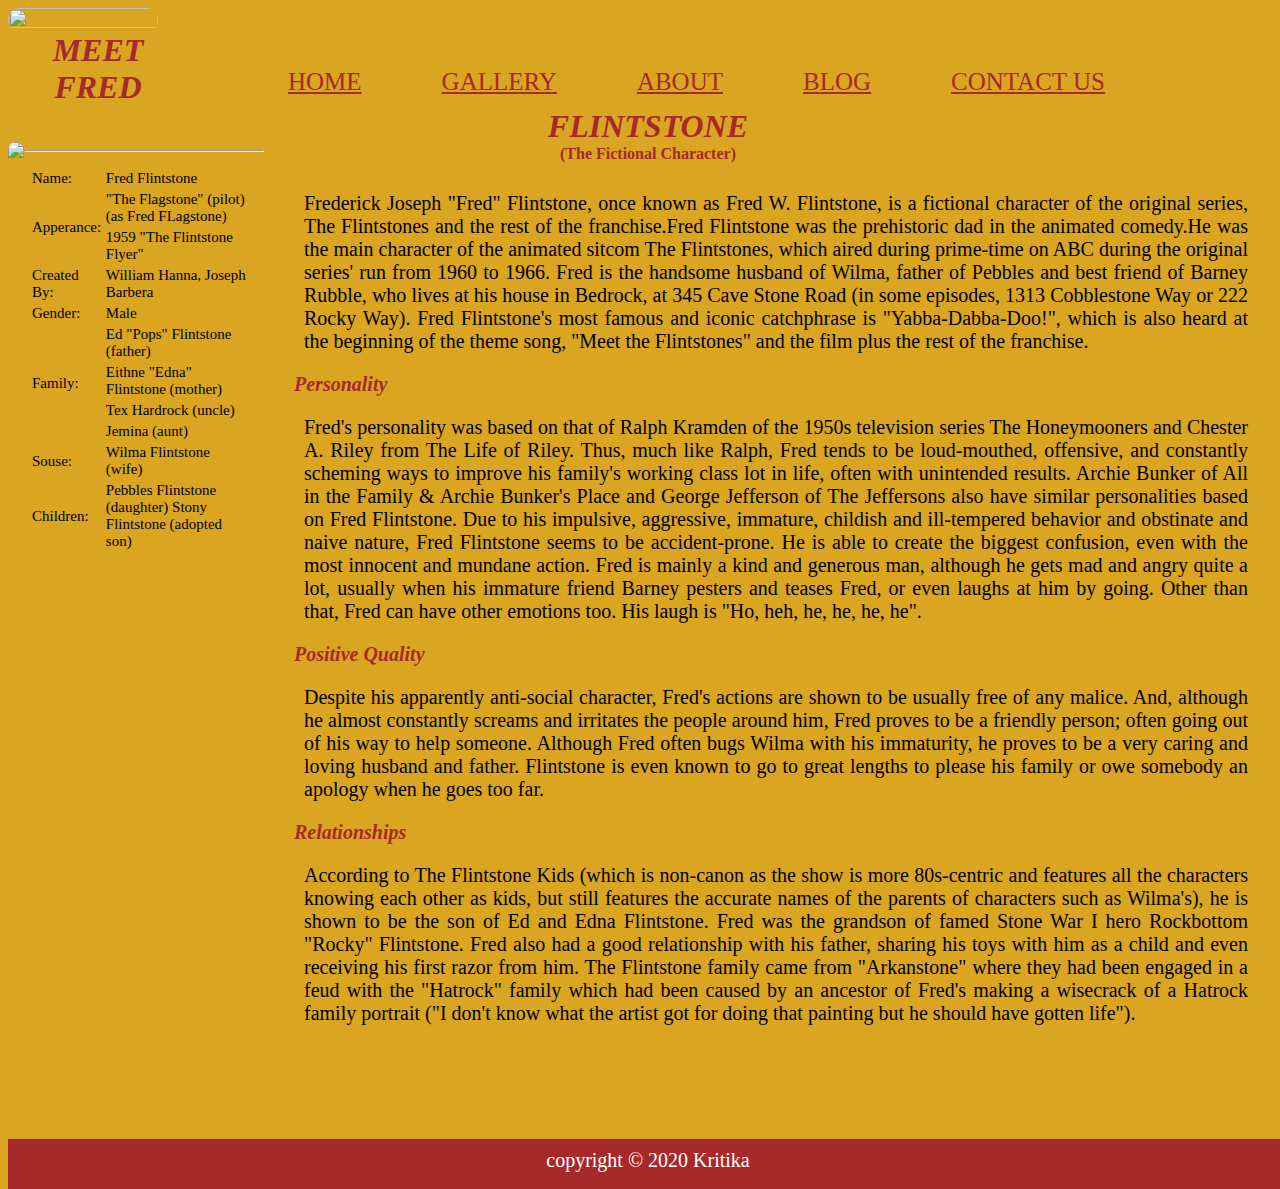
==== index.html @ 78058a6c "Final Commit" ====
<!DOCTYPE html>
<html>
    <head>
        <title>Home</title>
        <meta name="viewport" content="width=device-width ,initial-scale= ">
        <link rel="stylesheet" type="text/css" href="style.css">

    </head>
    <body>
       <div id="main">
           <div class="header"> 
               <div class="image"><a href="index.html" ><img  class="logo" src="C:\Users\HP\projects\masai\sprint-1\photos\logo.jpg" >  </a>
               <div class="nav-bar">  <a class="link" href="index.html">HOME</a>
                <a   class="link" href="gallery.html"> GALLERY</a>
                <a  class="link" href="about.html">ABOUT</a>
                <a  class="link" href="blog.html">BLOG</a>
                <a  class="link" href="contact_us.html">CONTACT US</a></div>  </div>

         

            </div>

            <div id="firstpage"> 
                <div class="class1"> <h1 class="head-one"> MEET FRED FLINTSTONE </h1>
                <h4 class="head-one">  (The Fictional Character) </h4> </div> 
                <div class="class2" >
               <img id="fred"src="C:\Users\HP\projects\masai\sprint-1\photos\img1.jpg" >  <hr>
                <div > 
                    <table id="table">
                        <tr>
                            <td> Name:</td>
                            <td>Fred Flintstone</td> 
                        </tr>
                        <tr> 
                            <td rowspan="2">  Apperance:</td> 
                             <td>"The Flagstone" (pilot)<br>  (as Fred FLagstone)  </td>
                          <tr>    <td>1959 "The Flintstone Flyer"  </td> </tr></tr>
                        <tr><td> Created By:</td><td> William Hanna,  Joseph Barbera</td></tr>
                        <tr><td> Gender:</td><td> Male </td></tr>

                <td rowspan="4" > Family:</td> 
                            <td > Ed "Pops" Flintstone (father)</td>
                       <tr>  <td> Eithne "Edna" Flintstone (mother)</td>  </tr> 
                       <tr>     <td> Tex Hardrock (uncle)</td></tr> 
                       <tr>      <td>Jemina (aunt)</td> </tr>
                        </tr> 
                           <tr> <td> Souse: </td> <td> 	Wilma Flintstone (wife)</td></tr>
                           <tr><td> Children:</td> <td> 	Pebbles Flintstone (daughter)
                            Stony Flintstone (adopted son)</td></tr>
                           </table>
                </div>
                </div>
                </div> 
               
                <div class="about" id="about-id">
                    <div> 
                        <p  class="float">Frederick Joseph "Fred" Flintstone, once known as Fred W. Flintstone, is a fictional character of the original series, 
                        The Flintstones and the rest of the franchise.Fred Flintstone was the prehistoric dad in the animated comedy.He was the  main character of the animated sitcom The Flintstones, which aired during prime-time on ABC 
                        during the original series' run from 1960 to 1966. Fred is the handsome husband of Wilma, father of Pebbles and best friend of Barney Rubble, 
                        who lives at his house in Bedrock, at 345 Cave Stone Road (in some episodes, 1313 Cobblestone Way or 222 Rocky Way).
                        Fred Flintstone's most famous and iconic catchphrase is "Yabba-Dabba-Doo!", which is also heard at the beginning of the theme song, 
                        "Meet the Flintstones" and the film plus the rest of the franchise. </p>
                        <h3> Personality</h3>
                        <p class="float">Fred's personality was based on that of Ralph Kramden of the 1950s television series The Honeymooners and Chester A. 
                            Riley from The Life of Riley. Thus, much like Ralph, Fred tends to be loud-mouthed, offensive, and constantly scheming 
                            ways to improve his family's working class lot in life, often with unintended results. Archie Bunker of All in the Family & 
                            Archie Bunker's Place and George Jefferson of The Jeffersons also have similar personalities based on Fred Flintstone. Due to his impulsive, 
                            aggressive, immature, childish and ill-tempered behavior and obstinate and naive nature, Fred Flintstone seems to be accident-prone. 
                            He is able to create the biggest confusion, even with the most innocent and mundane action.
                            Fred is mainly a kind and generous man, although he gets mad and angry quite a lot, usually when his immature friend Barney pesters and teases Fred, 
                            or even laughs at him by going. Other than that, Fred can have other emotions too. His laugh is "Ho, heh, he, he, he, he".
                        </p>
                        <h3>Positive Quality</h3>
                        <p class="float"> Despite his apparently anti-social character, Fred's actions are shown to be usually free of any malice. And, although he almost 
                            constantly screams and irritates the people around him, Fred proves to be a friendly person; often going out of his way to help someone.
                            Although Fred often bugs Wilma with his immaturity, he proves to be a very caring and loving husband and father. 
                            Flintstone is even known to go to great lengths to please his family or owe somebody an apology when he goes too far.</p>

                            <h3>Relationships</h3>
                            <p class="float"> According to The Flintstone Kids (which is non-canon as the show is more 80s-centric and features all the characters knowing each other as kids, but still features the accurate names of the parents of characters such as Wilma's),
                                 he is shown to be the son of Ed and Edna Flintstone. Fred was the grandson of famed Stone War I hero Rockbottom "Rocky" Flintstone. Fred also had a good relationship with his father, sharing his toys with him as a child and even receiving his first razor from him.
                                 The Flintstone family came from "Arkanstone" where they had been engaged in a feud with the "Hatrock" family which had been caused by an ancestor of Fred's making a wisecrack of a Hatrock family portrait ("I don't know what the artist got for doing that painting but he should have gotten life"). 
                                 </p>
                    </div>
                </div> 






                   
                   
                   
                
                
                </div>  


            </div>
        

           
          
           <div class="footer">
               <footer>
                   <p> copyright &copy; 2020 Kritika</p>
               </footer> 

           </div>



























       </div>
    </body>
</html>
---- style.css ----
body{
    background-color: goldenrod;
    width: 100%;
    margin-bottom: 0px;
}
.header image{
    width: 100%;
    height: 80%;
    float:left;
}
.nav-bar{
    height: 40px;
     width:900px;
     float: right;
      margin: 60px 100px 0px 100px;
}
.nav-bar a{
    position: relative;
    display: block;
    color:brown;
    font-size: 25px;
}
.link{
    float: left;
    padding-right: 80px;
    
}
 .logo{
    border-radius: 90px;
    width: 150px;
}
.nav-bar a:hover{
    
    color: crimson
}
.footer > footer{
    background-color: brown;
    height:50px;
    margin-top: 5%;
}
.footer p{
    text-align: center;
    color: white;
    font-size: 20px;
    padding: 10px; 
       
}

/* contact style css */ 
#form-div{
    height: 800px;
    display: flex;
    direction: columns;
    padding-left:100px;
    padding-bottom: 1px;
    }
    .form-left{
        height: 500px;
        width: 400px;
        margin-right:100px ;
        padding: 50px;

    }
    .form1{
        background-color: lightgray;
        border-radius: 5px;
        padding: 20px;
        height: 400px;
        width: 350px;
    }

    .form1 div{
        margin: 30px;
        width: 100px;
        height: 25px;
    }
input, textarea{
    font-size: 20px;
    padding: 10px;
    margin: 10px;
    font-family:Georgia, 'Times New Roman', Times, serif;
}
button {
    font-family:Georgia, 'Times New Roman', Times, serif;
    margin: 12px;
    padding: 14px 2px;
    margin: 40px 0;
    width: 200px;
    border-radius: 5px;
    background-color: crimson;
}
div > h2{
    color:brown;
    font-size: 30px;
    text-align: center;
}
h3 ~ p{
    font-size: 20px;
}

/* index style css */
.head-one{
    text-align: center;
    padding: 0px;
    margin: 0px;
    font-family: Georgia, 'Times New Roman', Times, serif;
    color: brown;
}

.class1{
    width: 100%;
    height: 100px;           
    margin-bottom: 10px;
}
.about{
    display: flex;
    padding: 10px;
    margin: 10px;
    
}

p + h3 {
    color:brown;
    font-family: 'Times New Roman', Times, serif   ;
    padding: 0px;
    margin: 0px;
}
.about div
{
    margin: 10px;
    padding: 10px;
    
}
.about-id{
    flex: wrap;
}
.float {
    float: left;
    font-size: 20px;
    font-family: 'Times New Roman', Times, serif;
    padding-left: 10px;
    line-height: normal;
    padding-bottom: 0px;
    text-align: justify;
}
#fred{
   height:46%;
   float: left;
  
   
}
.class2{
     width:20%; float: left;
     height: 800px;
     
}
#table{
    text-align: left;
    margin:10px;
    padding: 5px;
    font-family: Georgia, 'Times New Roman', Times, serif;
    font-size: 15px;

}


/* gallery style css */

img{
    height: 100%;
    border-radius: 10px;
}


.image-div {
  display: grid;
  grid-gap: 20px;
  grid-template-columns: 200px 200px 200px 200px 200px 200px;
  grid-template-rows: 200px ; 
  padding: 20px;
}

.image-div div {
  background: goldenrod;
  font-size: 30px;
  text-align: center;
}
h3  {
    text-align: left;
    color: brown;
    font-family: Georgia, 'Times New Roman', Times, serif;
    font-size: 20px;
    font-style: italic;
   
}

/* blog style css */

.blog-div{
    display: flex;
    margin:10px;
}
.blog-div div{
    margin: 5px;
    padding: 20px;
}
#blog-column{
        flex-direction: column;
        margin: 100px;
       
}

.facts{
    flex-wrap: wrap;
    border-radius: 20px;
    border:1px solid crimson;
}
#blog-img{
    width: 20%;
    padding-left:150px;
   
}
h1 {
    text-align: left;
    color: brown;
    font-family: Georgia, 'Times New Roman', Times, serif;
    font-style: italic;

}
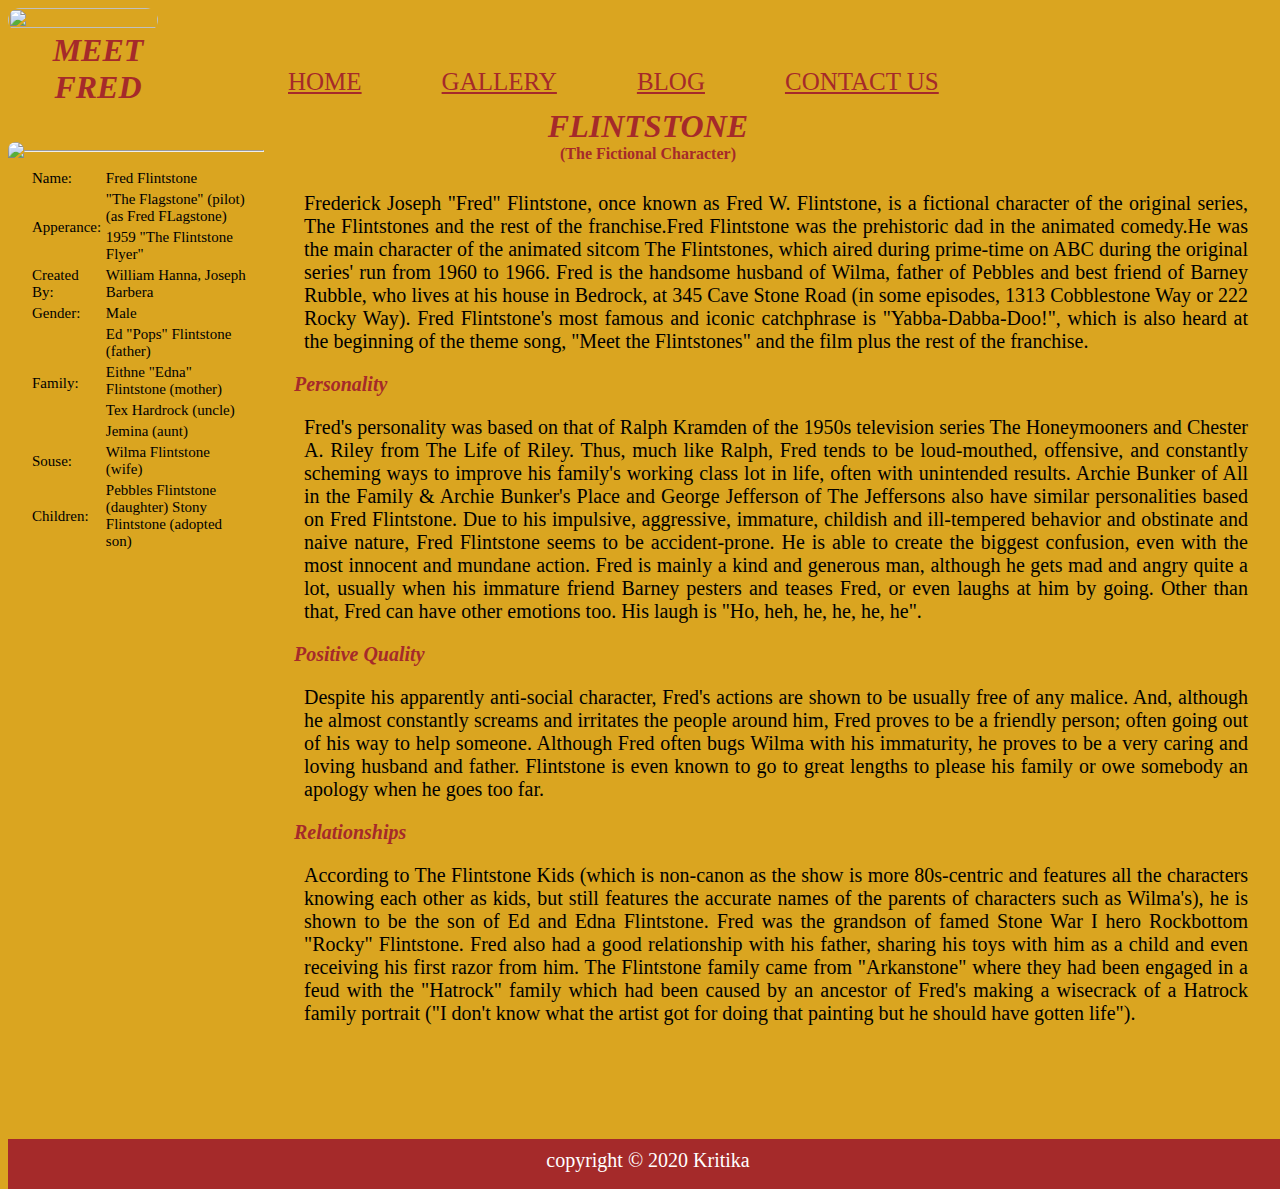
==== commit f5dd6501: "Final Commit" ====
--- a/index.html
+++ b/index.html
@@ -12,7 +12,7 @@
                <div class="image"><a href="index.html" ><img  class="logo" src="C:\Users\HP\projects\masai\sprint-1\photos\logo.jpg" >  </a>
                <div class="nav-bar">  <a class="link" href="index.html">HOME</a>
                 <a   class="link" href="gallery.html"> GALLERY</a>
-                <a  class="link" href="about.html">ABOUT</a>
+        
                 <a  class="link" href="blog.html">BLOG</a>
                 <a  class="link" href="contact_us.html">CONTACT US</a></div>  </div>
 
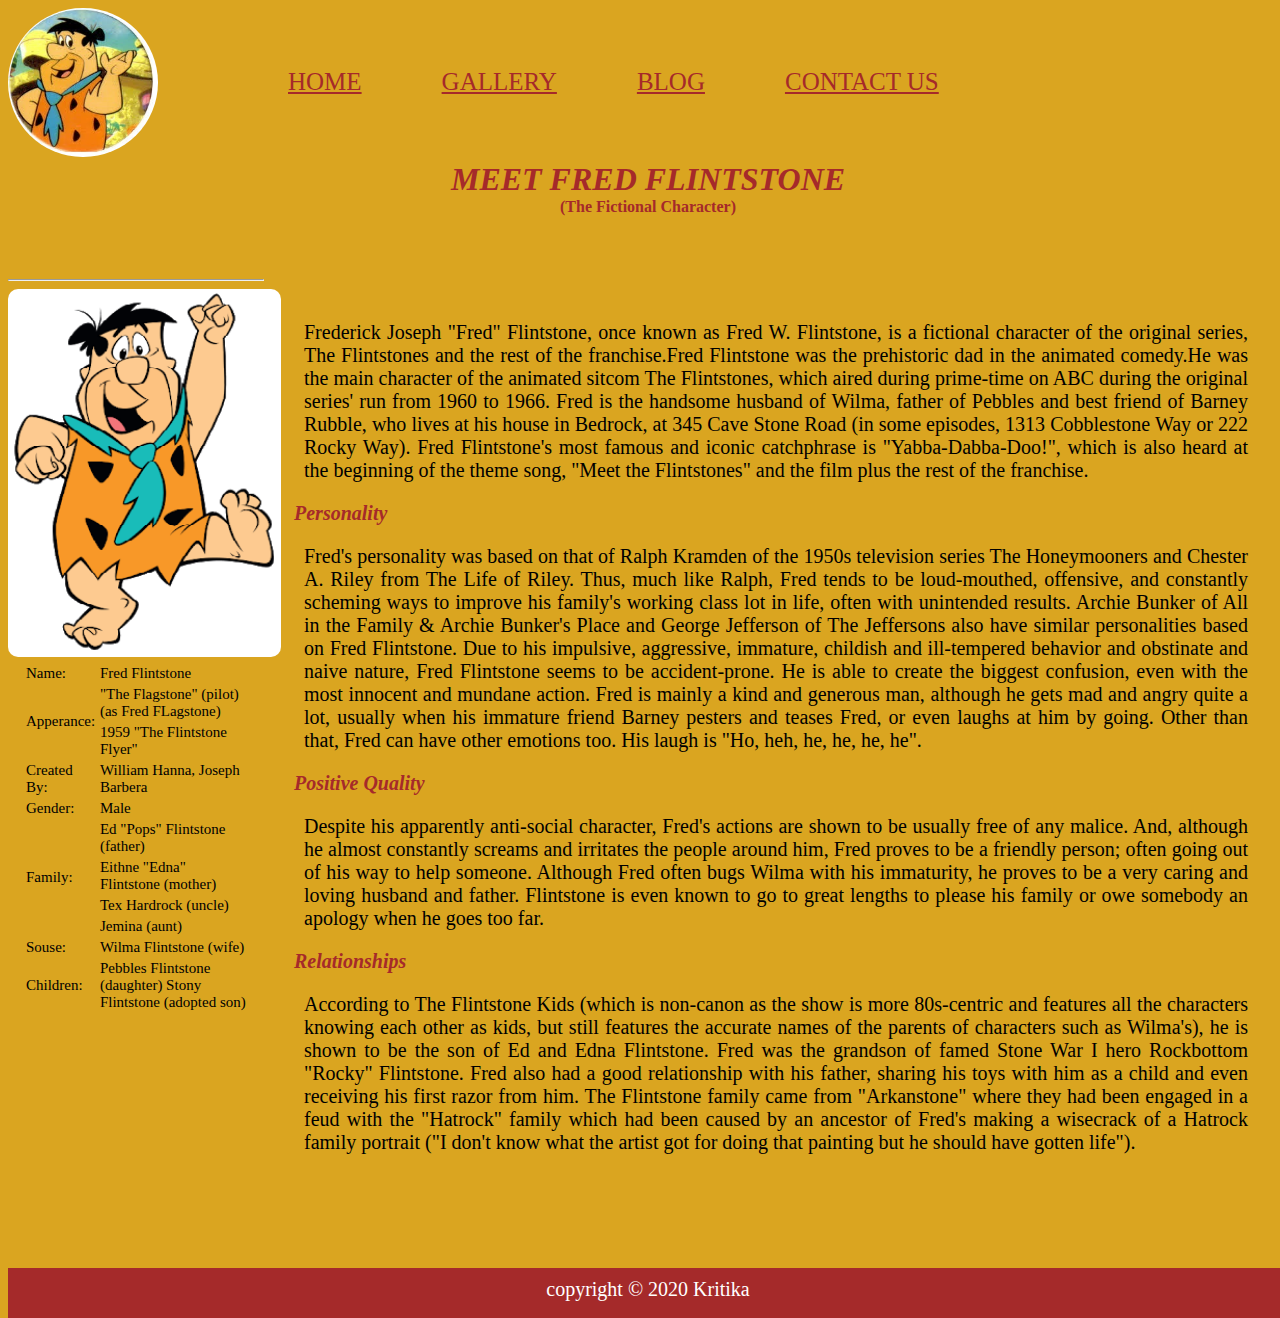
==== commit 47b744f3: "Add files via upload" ====
--- a/index.html
+++ b/index.html
@@ -1,140 +1,140 @@
-<!DOCTYPE html>
-<html>
-    <head>
-        <title>Home</title>
-        <meta name="viewport" content="width=device-width ,initial-scale= ">
-        <link rel="stylesheet" type="text/css" href="style.css">
-
-    </head>
-    <body>
-       <div id="main">
-           <div class="header"> 
-               <div class="image"><a href="index.html" ><img  class="logo" src="C:\Users\HP\projects\masai\sprint-1\photos\logo.jpg" >  </a>
-               <div class="nav-bar">  <a class="link" href="index.html">HOME</a>
-                <a   class="link" href="gallery.html"> GALLERY</a>
-        
-                <a  class="link" href="blog.html">BLOG</a>
-                <a  class="link" href="contact_us.html">CONTACT US</a></div>  </div>
-
-         
-
-            </div>
-
-            <div id="firstpage"> 
-                <div class="class1"> <h1 class="head-one"> MEET FRED FLINTSTONE </h1>
-                <h4 class="head-one">  (The Fictional Character) </h4> </div> 
-                <div class="class2" >
-               <img id="fred"src="C:\Users\HP\projects\masai\sprint-1\photos\img1.jpg" >  <hr>
-                <div > 
-                    <table id="table">
-                        <tr>
-                            <td> Name:</td>
-                            <td>Fred Flintstone</td> 
-                        </tr>
-                        <tr> 
-                            <td rowspan="2">  Apperance:</td> 
-                             <td>"The Flagstone" (pilot)<br>  (as Fred FLagstone)  </td>
-                          <tr>    <td>1959 "The Flintstone Flyer"  </td> </tr></tr>
-                        <tr><td> Created By:</td><td> William Hanna,  Joseph Barbera</td></tr>
-                        <tr><td> Gender:</td><td> Male </td></tr>
-
-                <td rowspan="4" > Family:</td> 
-                            <td > Ed "Pops" Flintstone (father)</td>
-                       <tr>  <td> Eithne "Edna" Flintstone (mother)</td>  </tr> 
-                       <tr>     <td> Tex Hardrock (uncle)</td></tr> 
-                       <tr>      <td>Jemina (aunt)</td> </tr>
-                        </tr> 
-                           <tr> <td> Souse: </td> <td> 	Wilma Flintstone (wife)</td></tr>
-                           <tr><td> Children:</td> <td> 	Pebbles Flintstone (daughter)
-                            Stony Flintstone (adopted son)</td></tr>
-                           </table>
-                </div>
-                </div>
-                </div> 
-               
-                <div class="about" id="about-id">
-                    <div> 
-                        <p  class="float">Frederick Joseph "Fred" Flintstone, once known as Fred W. Flintstone, is a fictional character of the original series, 
-                        The Flintstones and the rest of the franchise.Fred Flintstone was the prehistoric dad in the animated comedy.He was the  main character of the animated sitcom The Flintstones, which aired during prime-time on ABC 
-                        during the original series' run from 1960 to 1966. Fred is the handsome husband of Wilma, father of Pebbles and best friend of Barney Rubble, 
-                        who lives at his house in Bedrock, at 345 Cave Stone Road (in some episodes, 1313 Cobblestone Way or 222 Rocky Way).
-                        Fred Flintstone's most famous and iconic catchphrase is "Yabba-Dabba-Doo!", which is also heard at the beginning of the theme song, 
-                        "Meet the Flintstones" and the film plus the rest of the franchise. </p>
-                        <h3> Personality</h3>
-                        <p class="float">Fred's personality was based on that of Ralph Kramden of the 1950s television series The Honeymooners and Chester A. 
-                            Riley from The Life of Riley. Thus, much like Ralph, Fred tends to be loud-mouthed, offensive, and constantly scheming 
-                            ways to improve his family's working class lot in life, often with unintended results. Archie Bunker of All in the Family & 
-                            Archie Bunker's Place and George Jefferson of The Jeffersons also have similar personalities based on Fred Flintstone. Due to his impulsive, 
-                            aggressive, immature, childish and ill-tempered behavior and obstinate and naive nature, Fred Flintstone seems to be accident-prone. 
-                            He is able to create the biggest confusion, even with the most innocent and mundane action.
-                            Fred is mainly a kind and generous man, although he gets mad and angry quite a lot, usually when his immature friend Barney pesters and teases Fred, 
-                            or even laughs at him by going. Other than that, Fred can have other emotions too. His laugh is "Ho, heh, he, he, he, he".
-                        </p>
-                        <h3>Positive Quality</h3>
-                        <p class="float"> Despite his apparently anti-social character, Fred's actions are shown to be usually free of any malice. And, although he almost 
-                            constantly screams and irritates the people around him, Fred proves to be a friendly person; often going out of his way to help someone.
-                            Although Fred often bugs Wilma with his immaturity, he proves to be a very caring and loving husband and father. 
-                            Flintstone is even known to go to great lengths to please his family or owe somebody an apology when he goes too far.</p>
-
-                            <h3>Relationships</h3>
-                            <p class="float"> According to The Flintstone Kids (which is non-canon as the show is more 80s-centric and features all the characters knowing each other as kids, but still features the accurate names of the parents of characters such as Wilma's),
-                                 he is shown to be the son of Ed and Edna Flintstone. Fred was the grandson of famed Stone War I hero Rockbottom "Rocky" Flintstone. Fred also had a good relationship with his father, sharing his toys with him as a child and even receiving his first razor from him.
-                                 The Flintstone family came from "Arkanstone" where they had been engaged in a feud with the "Hatrock" family which had been caused by an ancestor of Fred's making a wisecrack of a Hatrock family portrait ("I don't know what the artist got for doing that painting but he should have gotten life"). 
-                                 </p>
-                    </div>
-                </div> 
-
-
-
-
-
-
-                   
-                   
-                   
-                
-                
-                </div>  
-
-
-            </div>
-        
-
-           
-          
-           <div class="footer">
-               <footer>
-                   <p> copyright &copy; 2020 Kritika</p>
-               </footer> 
-
-           </div>
-
-
-
-
-
-
-
-
-
-
-
-
-
-
-
-
-
-
-
-
-
-
-
-
-
-
-
-       </div>
-    </body>
+<!DOCTYPE html>
+<html>
+    <head>
+        <title>Home</title>
+        <meta name="viewport" content="width=device-width ,initial-scale=1.0">
+        <link rel="stylesheet" type="text/css" href="style.css">
+
+    </head>
+    <body>
+       <div id="main">
+           <div class="header"> 
+               <div class="image"><a href="index.html" ><img  class="logo" src="./photos/logo.jpg" >  </a>
+               <div class="nav-bar">  <a class="link" href="index.html">HOME</a>
+                <a   class="link" href="gallery.html"> GALLERY</a>
+        
+                <a  class="link" href="blog.html">BLOG</a>
+                <a  class="link" href="contact_us.html">CONTACT US</a></div>  </div>
+
+         
+
+            </div>
+
+            <div id="firstpage"> 
+                <div class="class1"> <h1 class="head-one"> MEET FRED FLINTSTONE </h1>
+                <h4 class="head-one">  (The Fictional Character) </h4> </div> 
+                <div class="class2" > <hr>
+               <img id="fred"src="./photos/img1.jpg" > 
+                <div > 
+                    <table id="table">
+                        <tr>
+                            <td> Name:</td>
+                            <td>Fred Flintstone</td> 
+                        </tr>
+                        <tr> 
+                            <td rowspan="2">  Apperance:</td> 
+                             <td>"The Flagstone" (pilot)<br>  (as Fred FLagstone)  </td>
+                          <tr>    <td>1959 "The Flintstone Flyer"  </td> </tr></tr>
+                        <tr><td> Created By:</td><td> William Hanna,  Joseph Barbera</td></tr>
+                        <tr><td> Gender:</td><td> Male </td></tr>
+
+                <td rowspan="4" > Family:</td> 
+                            <td > Ed "Pops" Flintstone (father)</td>
+                       <tr>  <td> Eithne "Edna" Flintstone (mother)</td>  </tr> 
+                       <tr>     <td> Tex Hardrock (uncle)</td></tr> 
+                       <tr>      <td>Jemina (aunt)</td> </tr>
+                        </tr> 
+                           <tr> <td> Souse: </td> <td> 	Wilma Flintstone (wife)</td></tr>
+                           <tr><td> Children:</td> <td> 	Pebbles Flintstone (daughter)
+                            Stony Flintstone (adopted son)</td></tr>
+                           </table>
+                </div>
+                </div>
+                </div> 
+               
+                <div class="about" id="about-id">
+                    <div> 
+                        <p  class="float">Frederick Joseph "Fred" Flintstone, once known as Fred W. Flintstone, is a fictional character of the original series, 
+                        The Flintstones and the rest of the franchise.Fred Flintstone was the prehistoric dad in the animated comedy.He was the  main character of the animated sitcom The Flintstones, which aired during prime-time on ABC 
+                        during the original series' run from 1960 to 1966. Fred is the handsome husband of Wilma, father of Pebbles and best friend of Barney Rubble, 
+                        who lives at his house in Bedrock, at 345 Cave Stone Road (in some episodes, 1313 Cobblestone Way or 222 Rocky Way).
+                        Fred Flintstone's most famous and iconic catchphrase is "Yabba-Dabba-Doo!", which is also heard at the beginning of the theme song, 
+                        "Meet the Flintstones" and the film plus the rest of the franchise. </p>
+                        <h3> Personality</h3>
+                        <p class="float">Fred's personality was based on that of Ralph Kramden of the 1950s television series The Honeymooners and Chester A. 
+                            Riley from The Life of Riley. Thus, much like Ralph, Fred tends to be loud-mouthed, offensive, and constantly scheming 
+                            ways to improve his family's working class lot in life, often with unintended results. Archie Bunker of All in the Family & 
+                            Archie Bunker's Place and George Jefferson of The Jeffersons also have similar personalities based on Fred Flintstone. Due to his impulsive, 
+                            aggressive, immature, childish and ill-tempered behavior and obstinate and naive nature, Fred Flintstone seems to be accident-prone. 
+                            He is able to create the biggest confusion, even with the most innocent and mundane action.
+                            Fred is mainly a kind and generous man, although he gets mad and angry quite a lot, usually when his immature friend Barney pesters and teases Fred, 
+                            or even laughs at him by going. Other than that, Fred can have other emotions too. His laugh is "Ho, heh, he, he, he, he".
+                        </p>
+                        <h3>Positive Quality</h3>
+                        <p class="float"> Despite his apparently anti-social character, Fred's actions are shown to be usually free of any malice. And, although he almost 
+                            constantly screams and irritates the people around him, Fred proves to be a friendly person; often going out of his way to help someone.
+                            Although Fred often bugs Wilma with his immaturity, he proves to be a very caring and loving husband and father. 
+                            Flintstone is even known to go to great lengths to please his family or owe somebody an apology when he goes too far.</p>
+
+                            <h3>Relationships</h3>
+                            <p class="float"> According to The Flintstone Kids (which is non-canon as the show is more 80s-centric and features all the characters knowing each other as kids, but still features the accurate names of the parents of characters such as Wilma's),
+                                 he is shown to be the son of Ed and Edna Flintstone. Fred was the grandson of famed Stone War I hero Rockbottom "Rocky" Flintstone. Fred also had a good relationship with his father, sharing his toys with him as a child and even receiving his first razor from him.
+                                 The Flintstone family came from "Arkanstone" where they had been engaged in a feud with the "Hatrock" family which had been caused by an ancestor of Fred's making a wisecrack of a Hatrock family portrait ("I don't know what the artist got for doing that painting but he should have gotten life"). 
+                                 </p>
+                    </div>
+                </div> 
+
+
+
+
+
+
+                   
+                   
+                   
+                
+                
+                </div>  
+
+
+            </div>
+        
+
+           
+          
+           <div class="footer">
+               <footer>
+                   <p> copyright &copy; 2020 Kritika</p>
+               </footer> 
+
+           </div>
+
+
+
+
+
+
+
+
+
+
+
+
+
+
+
+
+
+
+
+
+
+
+
+
+
+
+
+       </div>
+    </body>
 </html>--- a/style.css
+++ b/style.css
@@ -1,229 +1,215 @@
-body{
-    background-color: goldenrod;
-    width: 100%;
-    margin-bottom: 0px;
-}
-.header image{
-    width: 100%;
-    height: 80%;
-    float:left;
-}
-.nav-bar{
-    height: 40px;
-     width:900px;
-     float: right;
-      margin: 60px 100px 0px 100px;
-}
-.nav-bar a{
-    position: relative;
-    display: block;
-    color:brown;
-    font-size: 25px;
-}
-.link{
-    float: left;
-    padding-right: 80px;
-    
-}
- .logo{
-    border-radius: 90px;
-    width: 150px;
-}
-.nav-bar a:hover{
-    
-    color: crimson
-}
-.footer > footer{
-    background-color: brown;
-    height:50px;
-    margin-top: 5%;
-}
-.footer p{
-    text-align: center;
-    color: white;
-    font-size: 20px;
-    padding: 10px; 
-       
-}
-
-/* contact style css */ 
-#form-div{
-    height: 800px;
-    display: flex;
-    direction: columns;
-    padding-left:100px;
-    padding-bottom: 1px;
-    }
-    .form-left{
-        height: 500px;
-        width: 400px;
-        margin-right:100px ;
-        padding: 50px;
-
-    }
-    .form1{
-        background-color: lightgray;
-        border-radius: 5px;
-        padding: 20px;
-        height: 400px;
-        width: 350px;
-    }
-
-    .form1 div{
-        margin: 30px;
-        width: 100px;
-        height: 25px;
-    }
-input, textarea{
-    font-size: 20px;
-    padding: 10px;
-    margin: 10px;
-    font-family:Georgia, 'Times New Roman', Times, serif;
-}
-button {
-    font-family:Georgia, 'Times New Roman', Times, serif;
-    margin: 12px;
-    padding: 14px 2px;
-    margin: 40px 0;
-    width: 200px;
-    border-radius: 5px;
-    background-color: crimson;
-}
-div > h2{
-    color:brown;
-    font-size: 30px;
-    text-align: center;
-}
-h3 ~ p{
-    font-size: 20px;
-}
-
-/* index style css */
-.head-one{
-    text-align: center;
-    padding: 0px;
-    margin: 0px;
-    font-family: Georgia, 'Times New Roman', Times, serif;
-    color: brown;
-}
-
-.class1{
-    width: 100%;
-    height: 100px;           
-    margin-bottom: 10px;
-}
-.about{
-    display: flex;
-    padding: 10px;
-    margin: 10px;
-    
-}
-
-p + h3 {
-    color:brown;
-    font-family: 'Times New Roman', Times, serif   ;
-    padding: 0px;
-    margin: 0px;
-}
-.about div
-{
-    margin: 10px;
-    padding: 10px;
-    
-}
-.about-id{
-    flex: wrap;
-}
-.float {
-    float: left;
-    font-size: 20px;
-    font-family: 'Times New Roman', Times, serif;
-    padding-left: 10px;
-    line-height: normal;
-    padding-bottom: 0px;
-    text-align: justify;
-}
-#fred{
-   height:46%;
-   float: left;
-  
-   
-}
-.class2{
-     width:20%; float: left;
-     height: 800px;
-     
-}
-#table{
-    text-align: left;
-    margin:10px;
-    padding: 5px;
-    font-family: Georgia, 'Times New Roman', Times, serif;
-    font-size: 15px;
-
-}
-
-
-/* gallery style css */
-
-img{
-    height: 100%;
-    border-radius: 10px;
-}
-
-
-.image-div {
-  display: grid;
-  grid-gap: 20px;
-  grid-template-columns: 200px 200px 200px 200px 200px 200px;
-  grid-template-rows: 200px ; 
-  padding: 20px;
-}
-
-.image-div div {
-  background: goldenrod;
-  font-size: 30px;
-  text-align: center;
-}
-h3  {
-    text-align: left;
-    color: brown;
-    font-family: Georgia, 'Times New Roman', Times, serif;
-    font-size: 20px;
-    font-style: italic;
-   
-}
-
-/* blog style css */
-
-.blog-div{
-    display: flex;
-    margin:10px;
-}
-.blog-div div{
-    margin: 5px;
-    padding: 20px;
-}
-#blog-column{
-        flex-direction: column;
-        margin: 100px;
-       
-}
-
-.facts{
-    flex-wrap: wrap;
-    border-radius: 20px;
-    border:1px solid crimson;
-}
-#blog-img{
-    width: 20%;
-    padding-left:150px;
-   
-}
-h1 {
-    text-align: left;
-    color: brown;
-    font-family: Georgia, 'Times New Roman', Times, serif;
-    font-style: italic;
-
-}
+body {
+  background-color: goldenrod;
+  width: 100%;
+  margin-bottom: 0px;
+}
+.header image {
+  width: 100%;
+  height: 80%;
+  float: left;
+}
+.nav-bar {
+  height: 40px;
+  width: 900px;
+  float: right;
+  margin: 60px 100px 0px 100px;
+}
+.nav-bar a {
+  position: relative;
+  display: block;
+  color: brown;
+  font-size: 25px;
+}
+.link {
+  float: left;
+  padding-right: 80px;
+}
+.logo {
+  border-radius: 90px;
+  width: 150px;
+}
+.nav-bar a:hover {
+  color: crimson;
+}
+.footer > footer {
+  background-color: brown;
+  height: 50px;
+  margin-top: 5%;
+}
+.footer p {
+  text-align: center;
+  color: white;
+  font-size: 20px;
+  padding: 10px;
+}
+
+/* contact style css */
+#form-div {
+  height: 800px;
+  display: flex;
+  direction: columns;
+  padding-left: 100px;
+  padding-bottom: 1px;
+}
+.form-left {
+  height: 500px;
+  width: 400px;
+  margin-right: 100px;
+  padding: 50px;
+}
+.form1 {
+  background-color: lightgray;
+  border-radius: 5px;
+  padding: 20px;
+  height: 400px;
+  width: 350px;
+}
+
+.form1 div {
+  margin: 30px;
+  width: 100px;
+  height: 25px;
+}
+input,
+textarea {
+  font-size: 20px;
+  padding: 10px;
+  margin: 10px;
+  font-family: Georgia, 'Times New Roman', Times, serif;
+}
+button {
+  font-family: Georgia, 'Times New Roman', Times, serif;
+  margin: 12px;
+  padding: 14px 2px;
+  margin: 40px 0;
+  width: 200px;
+  border-radius: 5px;
+  background-color: crimson;
+}
+div > h2 {
+  color: brown;
+  font-size: 30px;
+  text-align: center;
+}
+h3 ~ p {
+  font-size: 20px;
+}
+
+/* index style css */
+.head-one {
+  text-align: center;
+  padding: 0px;
+  margin: 0px;
+  font-family: Georgia, 'Times New Roman', Times, serif;
+  color: brown;
+}
+
+.class1 {
+  width: 100%;
+  height: 100px;
+  margin-bottom: 10px;
+}
+.about {
+  display: flex;
+  padding: 10px;
+  margin: 10px;
+}
+
+p + h3 {
+  color: brown;
+  font-family: 'Times New Roman', Times, serif;
+  padding: 0px;
+  margin: 0px;
+}
+.about div {
+  margin: 10px;
+  padding: 10px;
+}
+.about-id {
+  flex: wrap;
+}
+.float {
+  float: left;
+  font-size: 20px;
+  font-family: 'Times New Roman', Times, serif;
+  padding-left: 10px;
+  line-height: normal;
+  padding-bottom: 0px;
+  text-align: justify;
+}
+#fred {
+  height: 46%;
+  float: left;
+}
+.class2 {
+  width: 20%;
+  float: left;
+  height: 800px;
+}
+#table {
+  text-align: left;
+  margin: 10px;
+  padding: 5px;
+  font-family: Georgia, 'Times New Roman', Times, serif;
+  font-size: 15px;
+}
+
+/* gallery style css */
+
+img {
+  height: 100%;
+  border-radius: 10px;
+}
+
+.image-div {
+  display: grid;
+  grid-gap: 20px;
+  grid-template-columns: 200px 200px 200px 200px 200px 200px;
+  grid-template-rows: 200px;
+  padding: 20px;
+  justify-content: center;
+}
+
+.image-div div {
+  background: goldenrod;
+  font-size: 30px;
+  text-align: center;
+}
+h3 {
+  text-align: left;
+  color: brown;
+  font-family: Georgia, 'Times New Roman', Times, serif;
+  font-size: 20px;
+  font-style: italic;
+}
+
+/* blog style css */
+
+.blog-div {
+  display: flex;
+  margin: 10px;
+}
+.blog-div div {
+  margin: 5px;
+  padding: 20px;
+}
+#blog-column {
+  flex-direction: column;
+  margin: 100px;
+}
+
+.facts {
+  flex-wrap: wrap;
+  border-radius: 20px;
+  border: 1px solid crimson;
+}
+#blog-img {
+  width: 20%;
+  padding-left: 150px;
+}
+h1 {
+  text-align: left;
+  color: brown;
+  font-family: Georgia, 'Times New Roman', Times, serif;
+  font-style: italic;
+}
